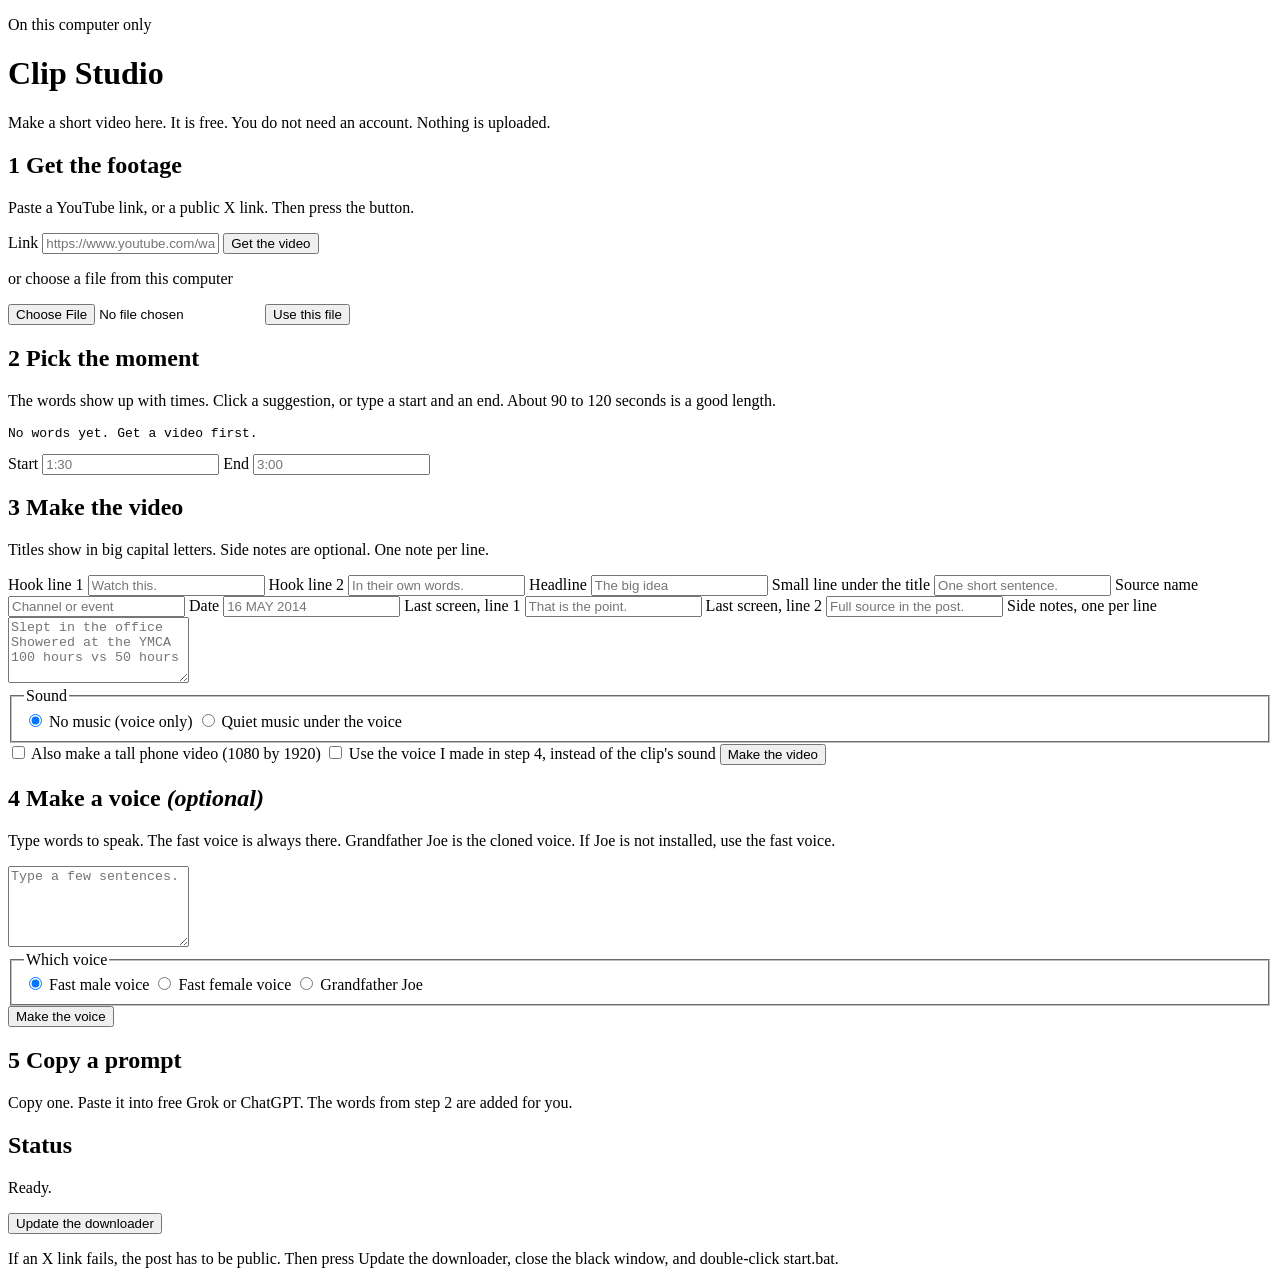
==== studio/ui/index.html @ bfb615b3 "Add Clip Studio, a local one-click app for short videos. Owners can download a public clip, read the" ====
<!DOCTYPE html>
<html lang="en">
<head>
  <meta charset="utf-8">
  <meta name="viewport" content="width=device-width, initial-scale=1">
  <title>Clip Studio</title>
  <link rel="stylesheet" href="/styles.css?v=1">
</head>
<body>
  <main>
    <header>
      <p class="eyebrow">On this computer only</p>
      <h1>Clip Studio</h1>
      <p class="lead">Make a short video here. It is free. You do not need an account. Nothing is uploaded.</p>
    </header>

    <section class="card" id="step-get">
      <h2><span>1</span> Get the footage</h2>
      <p>Paste a YouTube link, or a public X link. Then press the button.</p>
      <form id="url-form" class="row">
        <label class="grow" for="url">Link</label>
        <input id="url" name="url" type="url" placeholder="https://www.youtube.com/watch?v=..." autocomplete="off">
        <button type="submit" id="get-video">Get the video</button>
      </form>
      <p class="or">or choose a file from this computer</p>
      <form id="file-form" class="row">
        <input id="file" type="file" accept="video/*,audio/*,.mp4,.mov,.webm,.mkv,.mp3,.wav,.m4a">
        <button type="submit" id="use-file">Use this file</button>
      </form>
    </section>

    <section class="card" id="step-words">
      <h2><span>2</span> Pick the moment</h2>
      <p>The words show up with times. Click a suggestion, or type a start and an end. About 90 to 120 seconds is a good length.</p>
      <div id="ideas" class="ideas"></div>
      <pre id="transcript" class="transcript">No words yet. Get a video first.</pre>
      <div class="row times">
        <label>Start <input id="start" placeholder="1:30"></label>
        <label>End <input id="end" placeholder="3:00"></label>
      </div>
    </section>

    <section class="card" id="step-make">
      <h2><span>3</span> Make the video</h2>
      <p>Titles show in big capital letters. Side notes are optional. One note per line.</p>
      <div class="grid">
        <label>Hook line 1 <input id="hook1" placeholder="Watch this."></label>
        <label>Hook line 2 <input id="hook2" placeholder="In their own words."></label>
        <label class="wide">Headline <input id="headline" placeholder="The big idea"></label>
        <label class="wide">Small line under the title <input id="subtitle" placeholder="One short sentence."></label>
        <label>Source name <input id="source" placeholder="Channel or event"></label>
        <label>Date <input id="date" placeholder="16 MAY 2014"></label>
        <label>Last screen, line 1 <input id="end1" placeholder="That is the point."></label>
        <label>Last screen, line 2 <input id="end2" placeholder="Full source in the post."></label>
        <label class="wide">Side notes, one per line
          <textarea id="accents" rows="4" placeholder="Slept in the office&#10;Showered at the YMCA&#10;100 hours vs 50 hours"></textarea>
        </label>
      </div>
      <fieldset>
        <legend>Sound</legend>
        <label class="choice"><input type="radio" name="music" value="off" checked> No music (voice only)</label>
        <label class="choice"><input type="radio" name="music" value="on"> Quiet music under the voice</label>
      </fieldset>
      <label class="choice"><input type="checkbox" id="vertical"> Also make a tall phone video (1080 by 1920)</label>
      <label class="choice"><input type="checkbox" id="use-voice"> Use the voice I made in step 4, instead of the clip's sound</label>
      <button type="button" id="make" class="big">Make the video</button>
      <div id="results"></div>
    </section>

    <section class="card" id="step-voice">
      <h2><span>4</span> Make a voice <em>(optional)</em></h2>
      <p>Type words to speak. The fast voice is always there. Grandfather Joe is the cloned voice. If Joe is not installed, use the fast voice.</p>
      <textarea id="script" rows="5" placeholder="Type a few sentences."></textarea>
      <fieldset>
        <legend>Which voice</legend>
        <label class="choice"><input type="radio" name="engine" value="male" checked> Fast male voice</label>
        <label class="choice"><input type="radio" name="engine" value="female"> Fast female voice</label>
        <label class="choice"><input type="radio" name="engine" value="joe" id="joe-choice"> Grandfather Joe</label>
      </fieldset>
      <p id="joe-note" class="note" hidden>Joe's voice is not installed. The fast voice still works. You can double-click install.bat again if you want to retry Joe.</p>
      <button type="button" id="speak">Make the voice</button>
      <div id="voice-box"></div>
    </section>

    <section class="card" id="step-prompts">
      <h2><span>5</span> Copy a prompt</h2>
      <p>Copy one. Paste it into free Grok or ChatGPT. The words from step 2 are added for you.</p>
      <div id="prompts"></div>
    </section>

    <section class="card status-card">
      <h2>Status</h2>
      <p id="status" class="status">Ready.</p>
      <div id="health" class="health"></div>
      <button type="button" id="update-dl" class="quiet">Update the downloader</button>
      <p class="fine">If an X link fails, the post has to be public. Then press Update the downloader, close the black window, and double-click start.bat.</p>
    </section>
  </main>
  <script src="/app.js?v=1"></script>
</body>
</html>
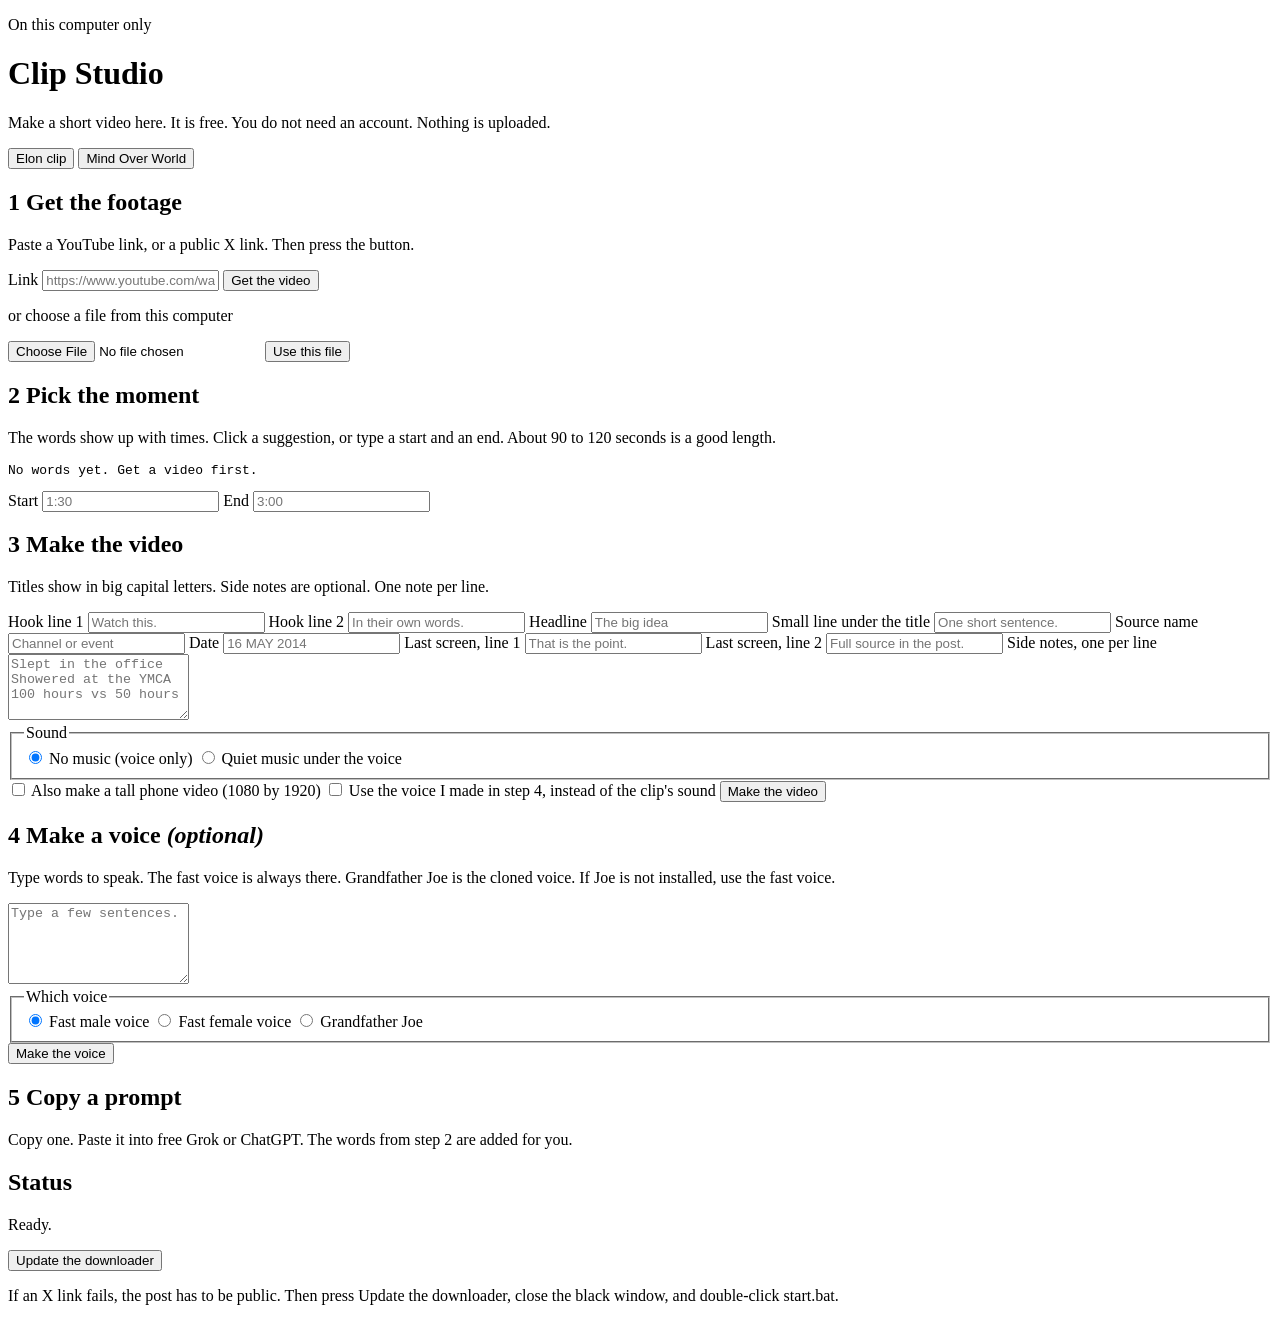
==== commit 5e7f2dd3: "Add a Mind Over World mode for scripted Shorts and long videos. The new mode speaks a typed script, " ====
--- a/studio/ui/index.html
+++ b/studio/ui/index.html
@@ -4,7 +4,7 @@
   <meta charset="utf-8">
   <meta name="viewport" content="width=device-width, initial-scale=1">
   <title>Clip Studio</title>
-  <link rel="stylesheet" href="/styles.css?v=1">
+  <link rel="stylesheet" href="/styles.css?v=2">
 </head>
 <body>
   <main>
@@ -12,9 +12,49 @@
       <p class="eyebrow">On this computer only</p>
       <h1>Clip Studio</h1>
       <p class="lead">Make a short video here. It is free. You do not need an account. Nothing is uploaded.</p>
+      <div class="modes" role="tablist">
+        <button type="button" id="mode-elon" class="on">Elon clip</button>
+        <button type="button" id="mode-mow">Mind Over World</button>
+      </div>
     </header>
 
-    <section class="card" id="step-get">
+    <section class="card mow-only" id="mow-panel" hidden>
+      <h2><span>1</span> Mind Over World</h2>
+      <p>Paste the script. One line is one picture. After a | you can say the words to show, like <em>20 minutes</em>.</p>
+      <label>Script
+        <textarea id="mow-script" rows="12" placeholder="I rewrote one text for twenty minutes. | 20 minutes&#10;Can I send it without reading it five more times? | 5 times&#10;Marcus Aurelius wrote: trust your own view. | — Marcus Aurelius"></textarea>
+      </label>
+      <label>Cover words (2 to 4 words)
+        <input id="mow-title" type="text" placeholder="Send it once">
+      </label>
+      <fieldset>
+        <legend>Length</legend>
+        <label class="choice"><input type="radio" name="mow-length" value="short" checked> Short for YouTube (tall phone video)</label>
+        <label class="choice"><input type="radio" name="mow-length" value="long"> Long video (wide)</label>
+      </fieldset>
+      <fieldset>
+        <legend>Voice</legend>
+        <label class="choice"><input type="radio" name="mow-voice" value="joe" checked> Grandfather Joe</label>
+        <label class="choice"><input type="radio" name="mow-voice" value="kokoro"> Fast voice</label>
+        <label class="choice"><input type="radio" name="mow-voice" value="file"> A recording I already have</label>
+      </fieldset>
+      <p id="joe-note-mow" class="note" hidden>Joe's voice is not installed. The fast voice still works. If you pick Joe, the app will use the fast voice.</p>
+      <label>Your recording, if you picked that
+        <input id="mow-audio" type="file" accept="audio/*,video/*,.mp3,.wav,.m4a,.mp4">
+      </label>
+      <label>Optional: your own video. Words and pictures go on top.
+        <input id="mow-footage" type="file" accept="video/*,.mp4,.mov,.webm">
+      </label>
+      <fieldset>
+        <legend>Sound</legend>
+        <label class="choice"><input type="radio" name="mow-music" value="on" checked> Quiet music</label>
+        <label class="choice"><input type="radio" name="mow-music" value="off"> Voice only</label>
+      </fieldset>
+      <button type="button" id="mow-make" class="big">Make the video</button>
+      <div id="mow-results"></div>
+    </section>
+
+    <section class="card elon-only" id="step-get">
       <h2><span>1</span> Get the footage</h2>
       <p>Paste a YouTube link, or a public X link. Then press the button.</p>
       <form id="url-form" class="row">
@@ -29,7 +69,7 @@
       </form>
     </section>
 
-    <section class="card" id="step-words">
+    <section class="card elon-only" id="step-words">
       <h2><span>2</span> Pick the moment</h2>
       <p>The words show up with times. Click a suggestion, or type a start and an end. About 90 to 120 seconds is a good length.</p>
       <div id="ideas" class="ideas"></div>
@@ -40,7 +80,7 @@
       </div>
     </section>
 
-    <section class="card" id="step-make">
+    <section class="card elon-only" id="step-make">
       <h2><span>3</span> Make the video</h2>
       <p>Titles show in big capital letters. Side notes are optional. One note per line.</p>
       <div class="grid">
@@ -67,7 +107,7 @@
       <div id="results"></div>
     </section>
 
-    <section class="card" id="step-voice">
+    <section class="card elon-only" id="step-voice">
       <h2><span>4</span> Make a voice <em>(optional)</em></h2>
       <p>Type words to speak. The fast voice is always there. Grandfather Joe is the cloned voice. If Joe is not installed, use the fast voice.</p>
       <textarea id="script" rows="5" placeholder="Type a few sentences."></textarea>
@@ -96,6 +136,6 @@
       <p class="fine">If an X link fails, the post has to be public. Then press Update the downloader, close the black window, and double-click start.bat.</p>
     </section>
   </main>
-  <script src="/app.js?v=1"></script>
+  <script src="/app.js?v=2"></script>
 </body>
 </html>
